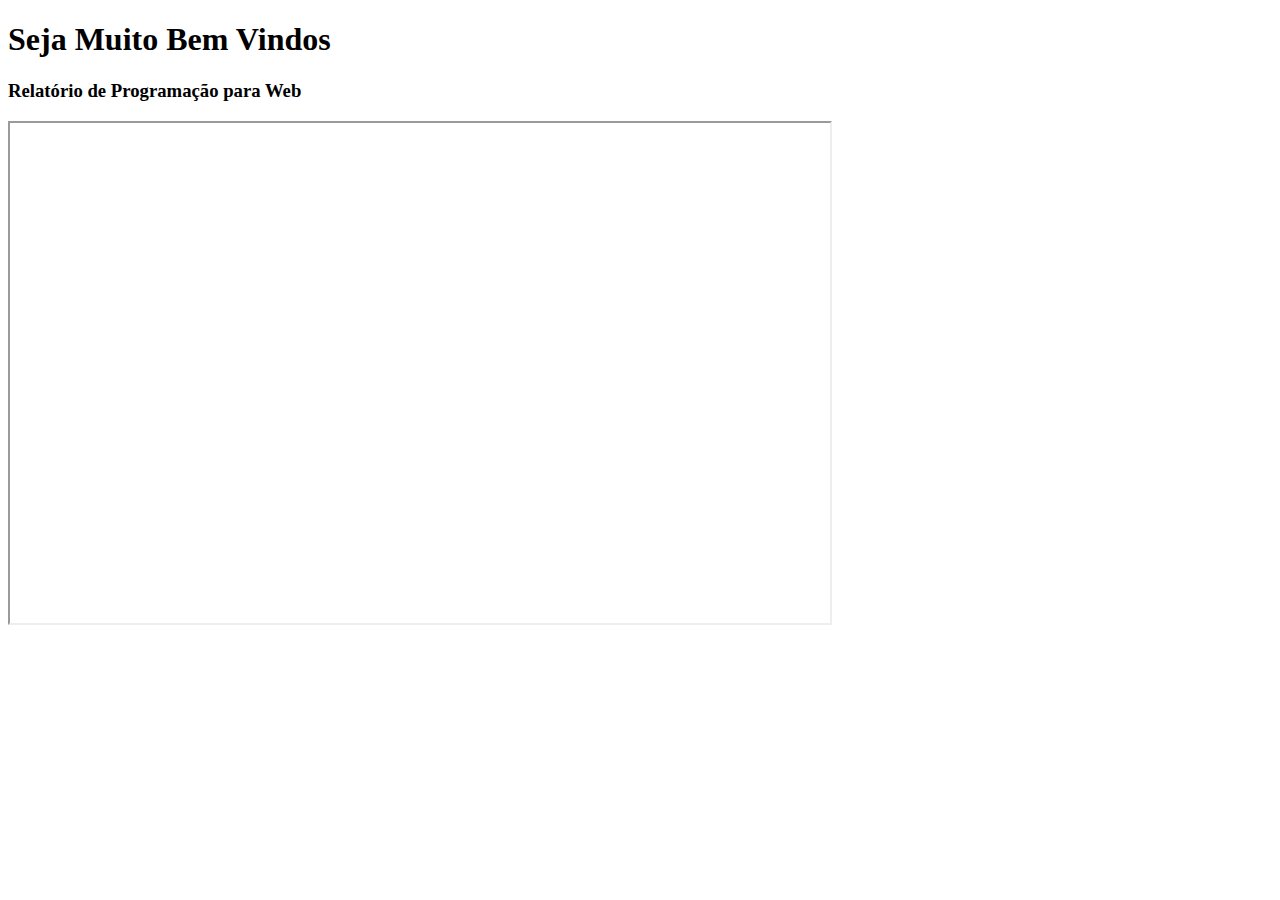
==== index.html @ a832c36d "atualizar" ====
<!DOCTYPE html>
<html lang="pt-br">
<head>
    <meta charset="UTF-8">
    <meta http-equiv="X-UA-Compatible" content="IE=edge">
    <meta name="viewport" content="width=device-width, initial-scale=1.0">
    <title>Artigos e Relatórios</title>
    <style>
        iframe{
            display: inline-block;
        }
    </style>
</head>
<body>
    <h1>Seja Muito Bem Vindos</h1>
    <div>
        <h3>Relatório de Programação para Web</h3>
        <iframe width="820px" height="500px" src="https://docs.google.com/document/d/e/2PACX-1vRfdQ_debn_lk8GdplnSl14Ea44cn4G8jwTbZRxfvQ7b97VkIe9LwpciE6_CeCnmudP1OCiuXaDPweZ/pub?embedded=true"></iframe>
    </div>
    <div>
        <h3></h3>
    </div>
</body>
</html>
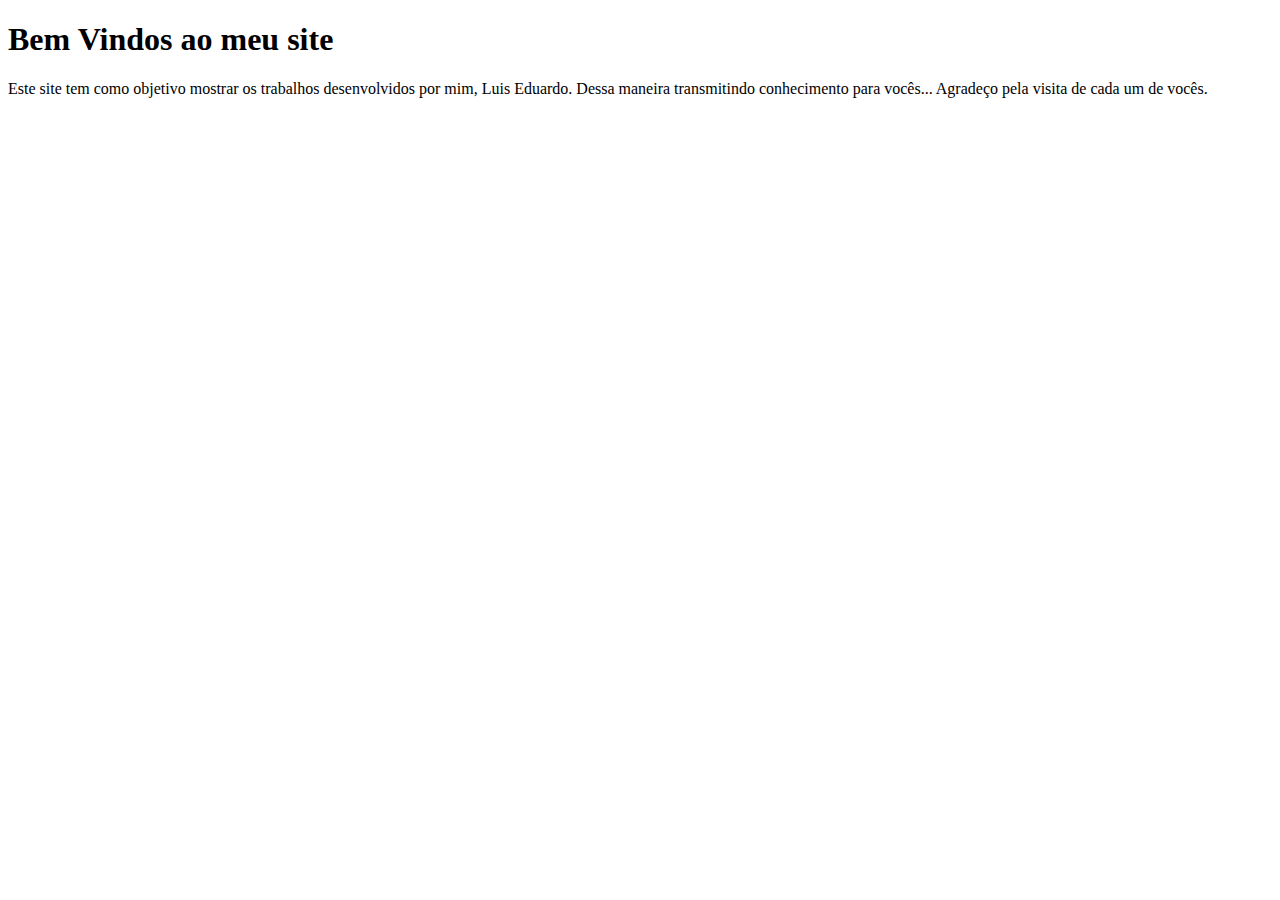
==== commit 87d68264: "atual" ====
--- a/index.html
+++ b/index.html
@@ -4,21 +4,17 @@
     <meta charset="UTF-8">
     <meta http-equiv="X-UA-Compatible" content="IE=edge">
     <meta name="viewport" content="width=device-width, initial-scale=1.0">
+    <link rel="stylesheet" href="projeto.css">
     <title>Artigos e Relatórios</title>
-    <style>
-        iframe{
-            display: inline-block;
-        }
-    </style>
 </head>
 <body>
-    <h1>Seja Muito Bem Vindos</h1>
-    <div>
-        <h3>Relatório de Programação para Web</h3>
-        <iframe width="820px" height="500px" src="https://docs.google.com/document/d/e/2PACX-1vRfdQ_debn_lk8GdplnSl14Ea44cn4G8jwTbZRxfvQ7b97VkIe9LwpciE6_CeCnmudP1OCiuXaDPweZ/pub?embedded=true"></iframe>
-    </div>
-    <div>
-        <h3></h3>
-    </div>
+    <header>
+        <h1>Bem Vindos ao meu site</h1>
+        <p>
+            Este site tem como objetivo mostrar os trabalhos desenvolvidos por mim, Luis Eduardo. Dessa maneira
+            transmitindo conhecimento para vocês... Agradeço pela visita de cada um de vocês.
+        </p>
+    </header>
+
 </body>
 </html>--- a/projeto.css
+++ b/projeto.css
@@ -0,0 +1,45 @@
+@charset "UTF-8";
+
+iframe{
+    display: inline-block;
+    width: 95%;
+    height: 500px;
+}
+
+h3{
+    width: 95%;
+    height: 95%;
+    display: block;
+    padding: 10px;
+    margin-top: 70px;
+    margin-left: 2px;
+    background-color: rgb(56, 151, 151);
+    color: white;
+    text-align: center;
+    font-weight: bold;
+}
+
+.linha{
+    display: block;
+    background-color: black;
+    width: 95%;
+    height: 95%;
+    padding: 5px;
+}
+
+.fixo{
+    width: 95%;
+    height: 95%;
+    display: block;
+    padding: 10px;
+    margin-top: 20px;
+    margin-bottom: 50px;
+    background-color: rgb(65, 147, 147);
+    color: white;
+    
+}
+
+.fixo{
+    box-shadow: 5px  10px 10px 5px rgba(119, 148, 148, 0.595);
+    text-align: center;
+}